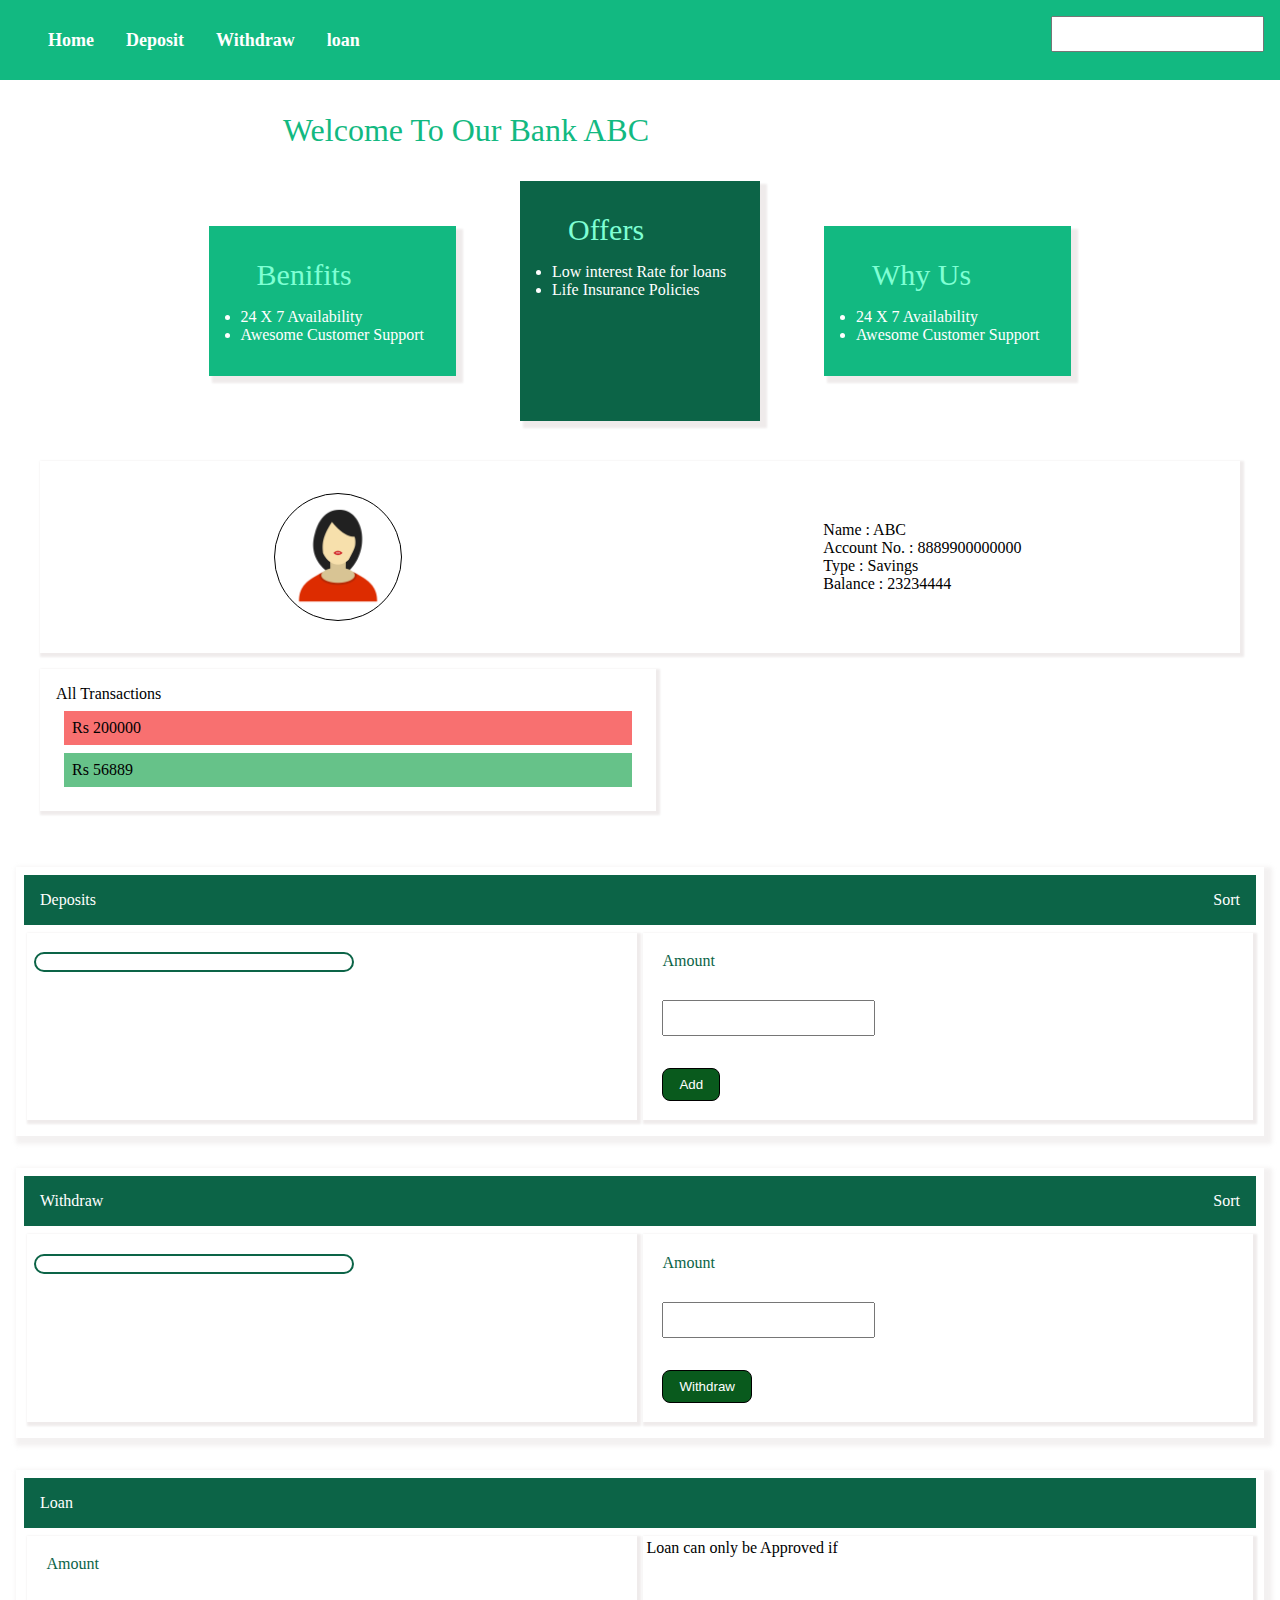
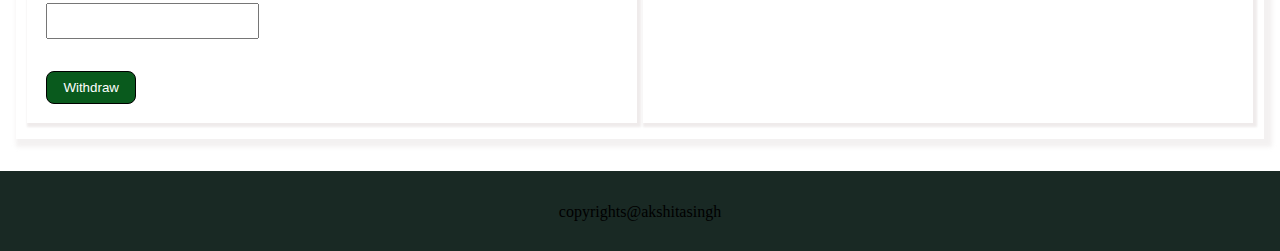
==== second/index.html @ 45866510 "updated" ====
<!DOCTYPE html>
<html lang="en">
  <head>
    <meta charset="UTF-8" />
    <meta http-equiv="X-UA-Compatible" content="IE=edge" />
    <meta name="viewport" content="width=device-width, initial-scale=1.0" />
    <link rel="stylesheet" href="style.css" />
    <title>Bank Demo</title>
  </head>
  <body>
    <header class="main__header">
      <ul class="main__header-items">
        <li class="main__header-item"><a href="#home">Home</a></li>
        <li class="main__header-item"><a href="#deposit">Deposit</a></li>
        <li class="main__header-item"><a href="#withdraw">Withdraw</a></li>
        <li class="main__header-item"><a href="#loan">loan</a></li>
      </ul>
      <input id="name" type="text" />
    </header>
    <main>
      <div id="home" class="main__heading">Welcome To Our Bank ABC</div>
      <div class="main__cards">
        <div class="main__card">
          <div class="main__card-heading">Benifits</div>
          <ul>
            <li>24 X 7 Availability</li>
            <li>Awesome Customer Support</li>
          </ul>
        </div>
        <div class="main__card active__card">
          <div class="main__card-heading">Offers</div>
          <ul>
            <li>Low interest Rate for loans</li>
            <li>Life Insurance Policies</li>
          </ul>
        </div>
        <div class="main__card">
          <div class="main__card-heading">Why Us</div>
          <ul>
            <li>24 X 7 Availability</li>
            <li>Awesome Customer Support</li>
          </ul>
        </div>
      </div>
      <div class="account">
        <div class="account__holder">
          <div class="account__holder-avatar"></div>
          <div class="account__holder_detail">
            <div>Name        : ABC</div>
            <div>Account No. : 8889900000000</div>
            <div>Type        : Savings</div>
            <div>Balance     : 23234444</div>
          </div>
        </div>
        <div class="account__transaction"> All Transactions
          <div class="account__transaction__withdraw"> Rs 200000</div>
          <div class="account__transaction__deposit">Rs 56889</div>
        </div>
        </div>
      </div>
      <div id="deposit" class="main__method deposit">
        <div class="main__method__header">
          <div class="main__method__header-item">Deposits</div>
          <div class="main__method__header-item deposit__sort">Sort</div>
        </div>
        <div class="main__method__actions">
          <div class="main__method__cards deposit__cards">
            <div class="main__method-card ">
              <!-- Rs. 2000 Deposited Dated : 20/10/2000 -->
            </div>
            <!-- <div class="main__method-card">
              Rs. 2000 Deposited Dated : 20/10/2000
            </div>
            <div class="main__method-card">
              Rs. 2000 Deposited Dated : 20/10/2000
            </div> -->
          </div> 
          <div class="main__method__add">
            <label> Amount </label>
            <input  type="text" class="deposit_input" />
            <button class = "deposit__button">Add</button>
          </div>
        </div>
      </div>
      <div id="withdraw" class="main__method Withdraw">
        <div class="main__method__header">
          <div class="main__method__header-item">Withdraw</div>
          <div class="main__method__header-item withdraw__sort ">Sort</div>
        </div>
        <div class="main__method__actions">
          <div class="main__method__cards withdraw__cards">
             <div class="main__method-card">
              <!-- Rs. 2000 Withdrawn Dated : 20/10/2000 -->
            </div>
            <!-- <div class="main__method-card">
              Rs. 2000 Withdrawn Dated : 20/10/2000
            </div>
            <div class="main__method-card">
              Rs. 2000 Withdrawn Dated : 20/10/2000
            </div> -->
          </div> 
          <div class="main__method__add">
            <label> Amount </label>
            <input type="text" class="withdraw_input" />
            <button class="withdraw__button">Withdraw</button>
          </div>
        </div>
      </div>
      <div id="loan" class="main__method Loan">
        <div class="main__method__header">
          <div class="main__method__header-item">Loan</div>
        </div>
        <div class="main__method__actions">
          <div class="main__method__add">
            <label> Amount </label>
            <input type="text" />
            <button>Withdraw</button>
          </div>
          <div class="main__method__cards">
            Loan can only be Approved if
          </div>
        </div>
      </div>
      
    </main>
    <footer>copyrights@akshitasingh</footer>
  </body>
  <script src = "main.js" > </script>
  <script src = "assignment.js" > </script>
</html>
---- second/style.css ----
* {
  padding: 0;
  margin: 0;
  box-sizing: border-box;
}
html,
body {
  margin: 0;
  padding: 0;
  box-sizing: border-box;
}
.main__header {
  display: flex;
  height: 5rem;
  width: 100vw;
  background-color: rgb(18, 185, 129);
}
.main__header-items {
  display: flex;
  align-items: center;
  padding: 1rem;
  margin: 1rem;
  width: 100vw;
}
.main__header-item {
  color: #fff;
  padding: 1rem;
  list-style: none;
  font-size: large;
  font-weight: bold;
}
.main__header-item:hover {
  background-color: rgb(125, 233, 152);
}
.main__heading {
  width: 100vh;
  padding: 1rem;
  margin: 1rem;
  text-align: center;
  font: bold;
  font-size: 32px;
  color: rgb(18, 185, 129);
}
input {
  display: block;
  height: 2rem;
  padding: 1rem;
  margin: 1rem;
  outline: none;
}
a {
  text-decoration: none;
  color: #fff;
}
label {
  display: block;
  height: 2rem;

  margin: 1rem;
  color: rgb(12, 100, 71);
}
button {
  padding: 0.5rem 1rem;
  margin: 1rem;
  color: #fff;
  background-color: rgb(9, 90, 29);
  border-radius: 8px;
  border: 1px solid black;
}
button:hover {
  box-shadow: 2px 2px 2px 2px rgba(233, 227, 227, 0.712);
  background-color: rgb(102, 194, 137);
}
.main__cards {
  display: flex;
  align-items: center;
  justify-content: center;
  height: 15rem;
  width: 100vw;
}
.main__card {
  padding: 2rem;
  margin: 0 2rem;
  background-color: rgb(18, 185, 129);
  box-shadow: 5px 5px 2px 2px rgba(233, 227, 227, 0.712);
  color: #fff;
}
.main__card-heading {
  font-size: 30px;
  padding: 1rem;
  padding-top: 0;
  color: aquamarine;
}
.active__card {
  height: 15rem;
  width: 15rem;
  background-color: rgb(12, 100, 71);
  color: #fff;
}
.account {
  margin: 1rem;
  padding: 0.5rem;
}
.account__holder {
  box-shadow: 2px 2px 2px 2px rgba(233, 227, 227, 0.712);
  margin: 1rem;
  padding: 1rem;
  display: flex;
  justify-content: space-around;
  align-content: center;
  align-items: center;
}
.account__holder-avatar {
  background: url(./images/avatar.png) center/cover no-repeat;
  height: 8rem;
  width: 8rem;
  border: 1px solid black;
  border-radius: 50%;
  margin: 1rem;
}
.account__transaction {
  box-shadow: 2px 2px 2px 2px rgba(233, 227, 227, 0.712);
  width: 50%;
  padding: 1rem;
  margin: 1rem;
}
.account__transaction__withdraw {
  background-color: rgb(248, 112, 112);
  margin: 0.5rem;
  padding: 0.5rem;
}
.account__transaction__deposit {
  background: rgb(102, 194, 137);
  margin: 0.5rem;
  padding: 0.5rem;
}
.main__method {
  margin: 2rem 1rem;
  padding: 0.5rem;
  box-shadow: 4px 4px 4px 4px rgba(238, 236, 236, 0.712);
}
.main__method__header {
  display: flex;
  justify-content: space-between;

  background-color: rgb(12, 100, 71);
  padding: 1rem;
  color: #fff;
}
.main__method__actions {
  display: flex;
  flex-direction: column;
}
.main__method__cards {
  width: 90%;
  padding: 0.2rem;
  margin: 0.5rem 0.2rem;
  /* border: 1px solid rgb(12, 100, 71); */
  box-shadow: 2px 2px 2px 2px rgba(233, 227, 227, 0.712);
}
.main__method__add {
  width: 90%;
  padding: 0.2rem;
  margin: 0.5rem 0.2rem;
  /* border: 1px solid rgb(12, 100, 71); */
  box-shadow: 2px 2px 2px 2px rgba(233, 227, 227, 0.712);
}

.main__method-card {
  width: 20rem;
  text-align: center;
  padding: 0.5rem;
  border: 2px solid rgb(12, 100, 71);
  border-radius: 1rem;
  margin: 1rem 0.2rem;
}

@media (min-width: 40rem) {
  .main__method__actions {
    flex-direction: row;
  }
  .loan {
    flex-direction: row;
  }
}
footer {
  height: 5rem;
  background-color: rgb(25, 41, 36);
  text-align: center;
  padding: 2rem;
}
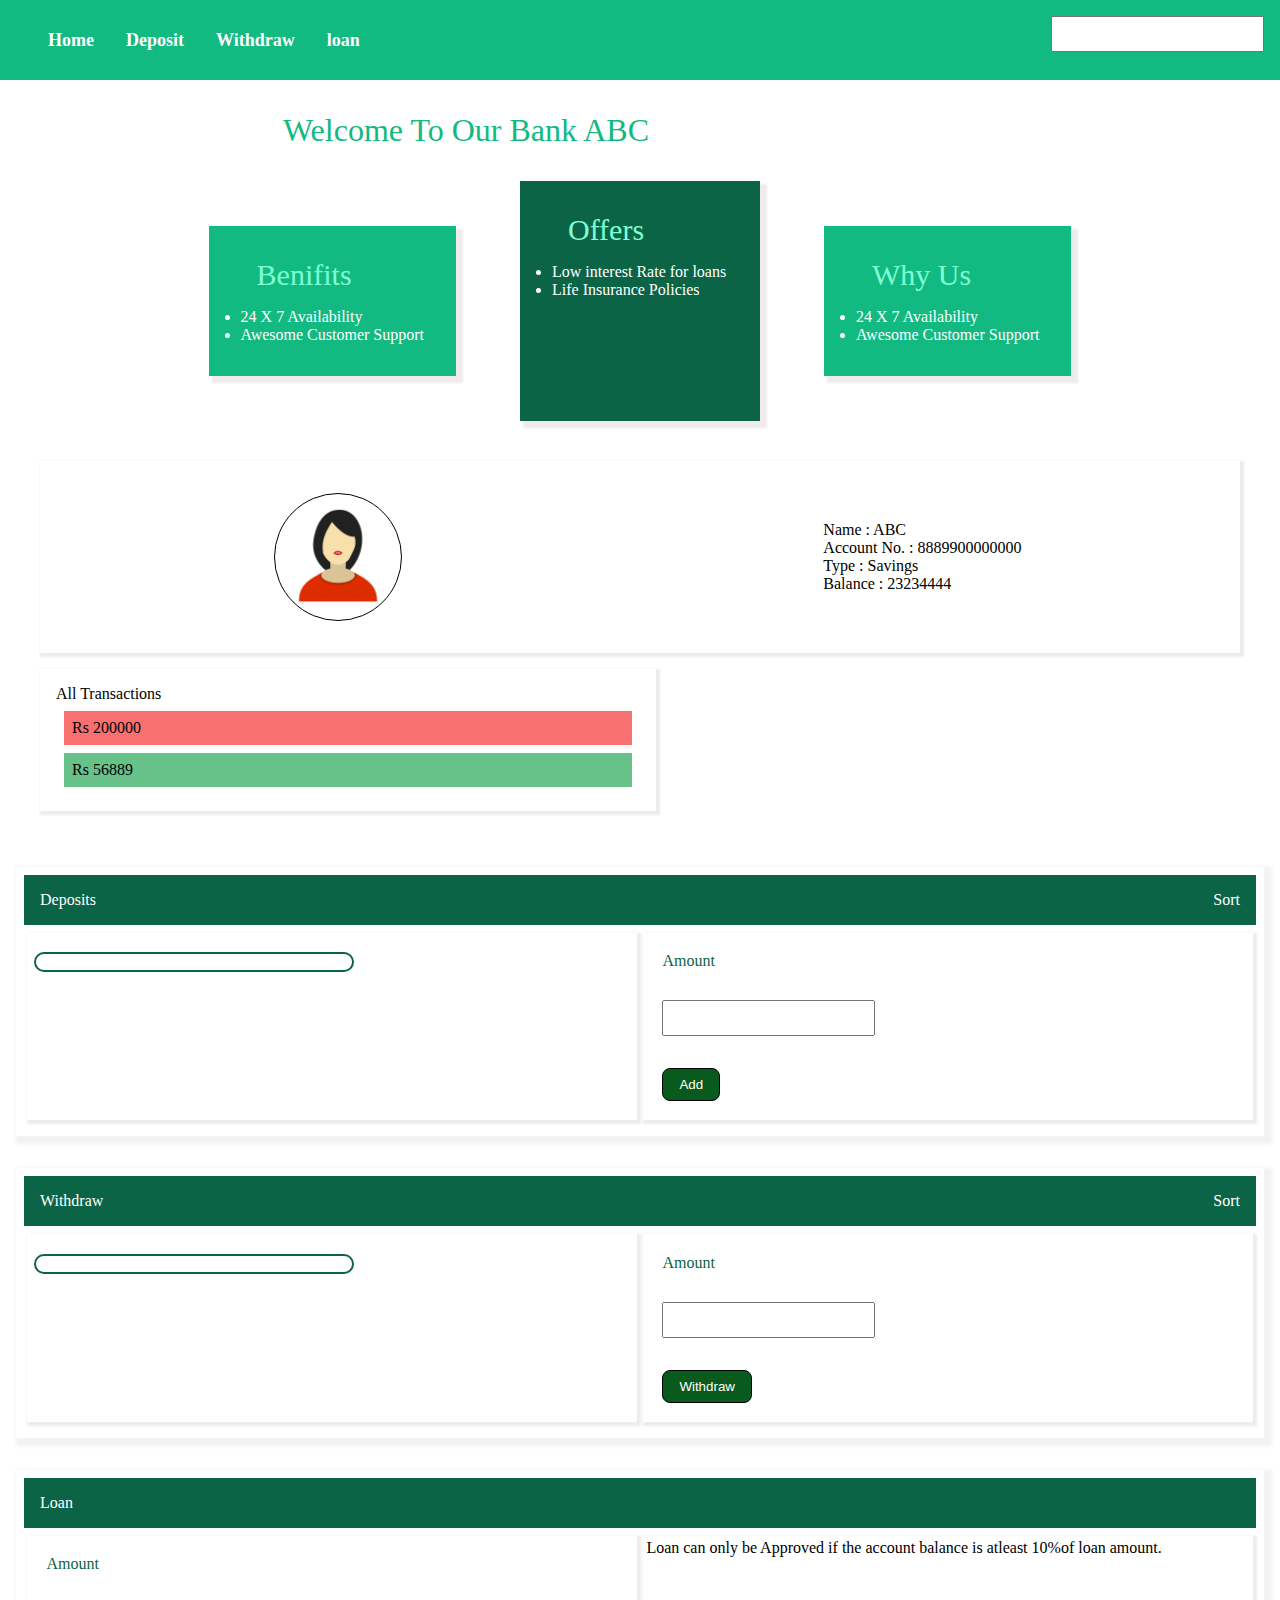
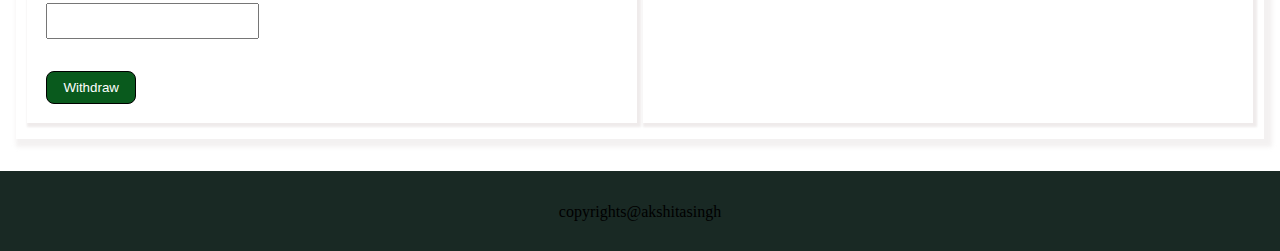
==== commit d1260363: "updated" ====
--- a/second/index.html
+++ b/second/index.html
@@ -113,11 +113,11 @@
         <div class="main__method__actions">
           <div class="main__method__add">
             <label> Amount </label>
-            <input type="text" />
-            <button>Withdraw</button>
+            <input type="text" class="loan_amount" />
+            <button class="loan_check">Withdraw</button>
           </div>
-          <div class="main__method__cards">
-            Loan can only be Approved if
+          <div class="main__method__cards loan_result">
+            Loan can only be Approved if the account balance is atleast 10%of loan amount.
           </div>
         </div>
       </div>
